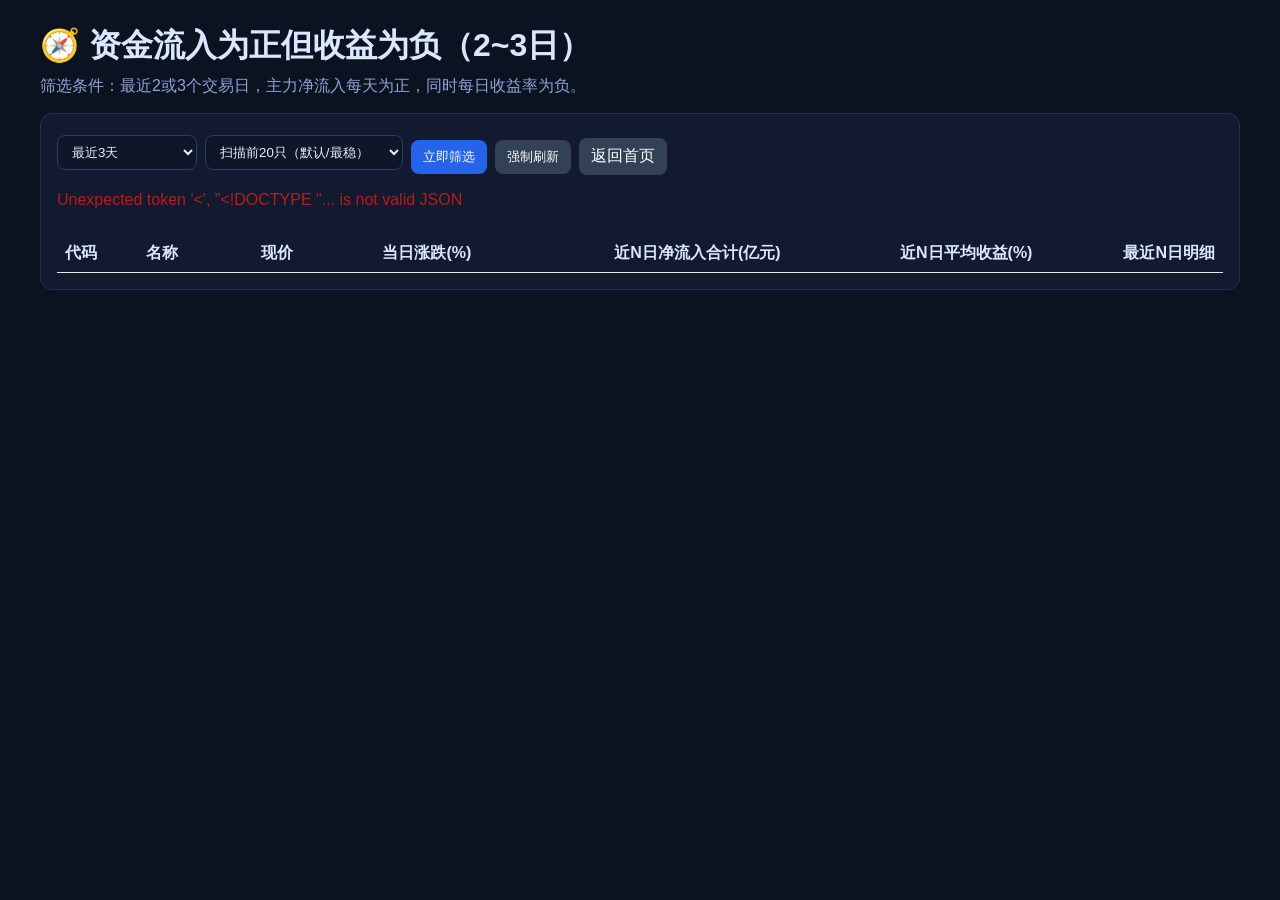
==== templates/flow_divergence.html @ c9dff9a5 "ux: set flow-divergence default scan to 20 for stability" ====
<!doctype html>
<html lang="zh-CN">
<head>
  <meta charset="UTF-8" />
  <meta name="viewport" content="width=device-width, initial-scale=1.0" />
  <title>资金流入为正但收益为负</title>
  <link rel="stylesheet" href="/static/style.css" />
  <link rel="stylesheet" href="/static/dark.css" />
  <style>
    .row { display:flex; gap:8px; align-items:center; flex-wrap:wrap; }
    .input { padding:8px 10px; border:1px solid #d1d5db; border-radius:8px; min-width:140px; }
    .muted { color:#6b7280; font-size:14px; }
    table { width:100%; border-collapse:collapse; margin-top:10px; }
    th, td { border-bottom:1px solid #e5e7eb; padding:8px; text-align:right; font-variant-numeric: tabular-nums; }
    th:first-child, td:first-child, th:nth-child(2), td:nth-child(2) { text-align:left; }
    .up { color:#16a34a; }
    .down { color:#dc2626; }
    .tag { display:inline-block; padding:2px 8px; border-radius:999px; background:#f3f4f6; font-size:12px; color:#374151; }
    .subline { color:#6b7280; font-size:12px; }
  </style>
</head>
<body>
  <main class="container">
    <h1>🧭 资金流入为正但收益为负（2~3日）</h1>
    <p class="sub">筛选条件：最近2或3个交易日，主力净流入每天为正，同时每日收益率为负。</p>

    <section class="card">
      <div class="row">
        <select id="days" class="input">
          <option value="2">最近2天</option>
          <option value="3" selected>最近3天</option>
        </select>
        <select id="maxScan" class="input">
          <option value="20" selected>扫描前20只（默认/最稳）</option>
          <option value="80">扫描前80只（更快）</option>
          <option value="120">扫描前120只（较慢）</option>
          <option value="200">扫描前200只（更全）</option>
          <option value="300">扫描前300只（最全/较慢）</option>
        </select>
        <button class="btn" onclick="loadData(0)">立即筛选</button>
        <button class="btn secondary" onclick="loadData(1)">强制刷新</button>
        <a class="btn secondary" href="/">返回首页</a>
      </div>
      <p id="meta" class="muted"></p>
      <p id="err" style="color:#b91c1c"></p>

      <div style="overflow:auto">
        <table>
          <thead>
            <tr>
              <th>代码</th>
              <th>名称</th>
              <th>现价</th>
              <th>当日涨跌(%)</th>
              <th>近N日净流入合计(亿元)</th>
              <th>近N日平均收益(%)</th>
              <th>最近N日明细</th>
            </tr>
          </thead>
          <tbody id="tbody"></tbody>
        </table>
      </div>
    </section>
  </main>

  <script>
    function fmt(n, d=2){ return Number(n || 0).toFixed(d); }

    async function loadData(force = 0){
      const days = document.getElementById('days').value;
      const maxScan = document.getElementById('maxScan').value;
      const meta = document.getElementById('meta');
      const err = document.getElementById('err');
      const tbody = document.getElementById('tbody');
      meta.textContent = '扫描中，请稍候...';
      err.textContent = '';
      tbody.innerHTML = '';

      try{
        const ctrl = new AbortController();
        const timer = setTimeout(() => ctrl.abort(), 70000);
        const res = await fetch(`/api/flow-divergence?days=${days}&max_scan=${maxScan}&force=${force}`, { signal: ctrl.signal });
        clearTimeout(timer);
        const json = await res.json();
        if(!res.ok || !json.ok) throw new Error(json.error || '筛选失败');

        const d = json.data || {};
        const s = d.scan_info || {};
        const cached = d.cached ? '（缓存）' : '';
        meta.textContent = `更新时间: ${d.updated_at || '-'} ${cached} | 扫描: ${s.candidates || 0}/${s.universe_total || 0} | 命中: ${s.matched || 0} | 用时: ${s.elapsed_sec || 0}s`;

        (d.items || []).forEach(x => {
          const tr = document.createElement('tr');
          const chgCls = Number(x.today_chg) >= 0 ? 'up' : 'down';
          const avgCls = Number(x.avg_return_pct) >= 0 ? 'up' : 'down';
          const detail = (x.days || []).map(r => `${r.date.slice(5)} 净流入${fmt(r.main_net_inflow_yi,2)}亿 / 收益${fmt(r.daily_return_pct,2)}%`).join('<br><span class="subline"></span>');
          tr.innerHTML = `
            <td>${x.code}</td>
            <td>${x.name}</td>
            <td>${fmt(x.price,2)}</td>
            <td class="${chgCls}">${fmt(x.today_chg,2)}</td>
            <td class="up">${fmt(x.sum_inflow_yi,2)}</td>
            <td class="${avgCls}">${fmt(x.avg_return_pct,2)}</td>
            <td><span class="subline">${detail}</span></td>
          `;
          tbody.appendChild(tr);
        });
      }catch(e){
        meta.textContent = '';
        if(e && e.name === 'AbortError'){
          err.textContent = '请求超时：行情源响应慢。请重试，或将“扫描范围”先调到80。';
        }else{
          err.textContent = e.message || '筛选失败';
        }
      }
    }

    loadData(0);
  </script>
</body>
</html>
---- static/style.css ----
body {
  margin: 0;
  font-family: -apple-system, BlinkMacSystemFont, 'Segoe UI', Roboto, 'PingFang SC', 'Microsoft YaHei', sans-serif;
  background: #f5f7fb;
  color: #1f2937;
}
.container {
  max-width: 960px;
  margin: 24px auto;
  padding: 0 16px;
}
h1 { margin-bottom: 8px; }
.sub { color: #6b7280; margin-top: 0; }
.card {
  background: #fff;
  border-radius: 12px;
  padding: 16px;
  margin-bottom: 16px;
  box-shadow: 0 2px 10px rgba(0,0,0,.05);
}
.btn {
  display: inline-block;
  margin-top: 8px;
  background: #2563eb;
  color: #fff;
  text-decoration: none;
  padding: 8px 12px;
  border-radius: 8px;
  border: none;
  cursor: pointer;
}
.pick {
  border: 1px solid #e5e7eb;
  border-radius: 10px;
  padding: 12px;
  margin: 10px 0;
}
.head {
  display: flex;
  justify-content: space-between;
  align-items: center;
  gap: 8px;
}
.score {
  background: #dcfce7;
  color: #166534;
  border-radius: 999px;
  padding: 4px 10px;
  font-size: 13px;
}

.btn.secondary {
  background: #475569;
}
---- static/dark.css ----
body{background:#0b1220!important;color:#dbe7ff!important}
.container{max-width:1200px}
.card,.topbar,.panel,.pick{background:#111a2e!important;border:1px solid #223052!important;color:#dbe7ff!important;box-shadow:none!important}
.sub,.muted{color:#8ea3d6!important}
a{color:#9cc1ff}
.btn{background:#2563eb!important}
.btn.secondary{background:#334155!important}
.score{background:#123a24!important;color:#5df29d!important}
input,select,textarea{background:#0e1628!important;color:#e6eeff!important;border:1px solid #2a3d69!important}
table{width:100%;border-collapse:collapse}
th,td{border-bottom:1px solid #243457;padding:8px 6px;text-align:right}
th:first-child,td:first-child{text-align:left}
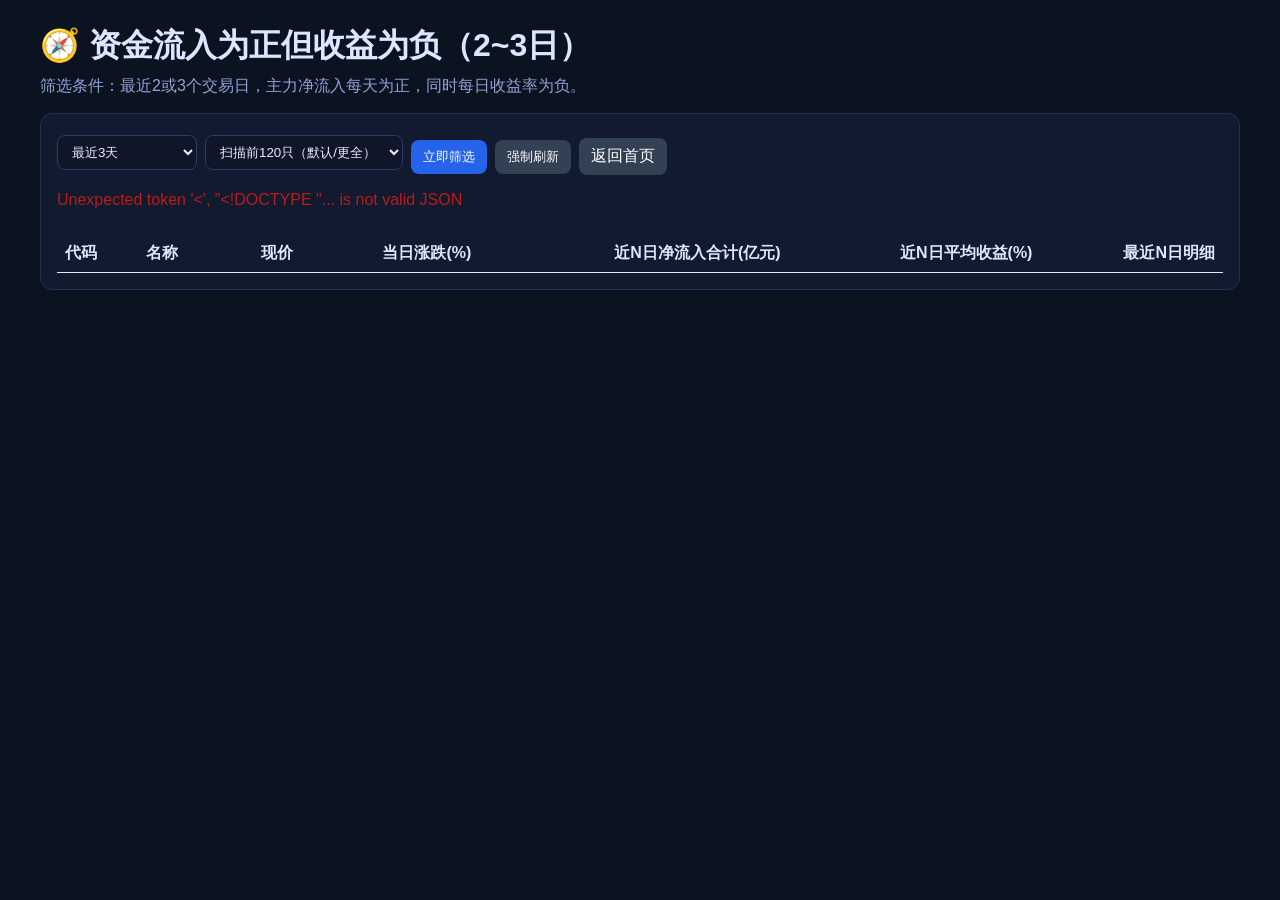
==== commit adb852d0: "fix: flow-divergence use synchronous scan return with longer wait and better UI feedback" ====
--- a/templates/flow_divergence.html
+++ b/templates/flow_divergence.html
@@ -31,9 +31,9 @@
           <option value="3" selected>最近3天</option>
         </select>
         <select id="maxScan" class="input">
-          <option value="20" selected>扫描前20只（默认/最稳）</option>
-          <option value="80">扫描前80只（更快）</option>
-          <option value="120">扫描前120只（较慢）</option>
+          <option value="20">扫描前20只（最快）</option>
+          <option value="80">扫描前80只（较快）</option>
+          <option value="120" selected>扫描前120只（默认/更全）</option>
           <option value="200">扫描前200只（更全）</option>
           <option value="300">扫描前300只（最全/较慢）</option>
         </select>
@@ -72,13 +72,12 @@
       const meta = document.getElementById('meta');
       const err = document.getElementById('err');
       const tbody = document.getElementById('tbody');
-      meta.textContent = '扫描中，请稍候...';
+      meta.textContent = '扫描中，请稍候（可能需要20~60秒）...';
       err.textContent = '';
-      tbody.innerHTML = '';
 
       try{
         const ctrl = new AbortController();
-        const timer = setTimeout(() => ctrl.abort(), 70000);
+        const timer = setTimeout(() => ctrl.abort(), 120000);
         const res = await fetch(`/api/flow-divergence?days=${days}&max_scan=${maxScan}&force=${force}`, { signal: ctrl.signal });
         clearTimeout(timer);
         const json = await res.json();
@@ -87,8 +86,10 @@
         const d = json.data || {};
         const s = d.scan_info || {};
         const cached = d.cached ? '（缓存）' : '';
-        meta.textContent = `更新时间: ${d.updated_at || '-'} ${cached} | 扫描: ${s.candidates || 0}/${s.universe_total || 0} | 命中: ${s.matched || 0} | 用时: ${s.elapsed_sec || 0}s`;
+        const msg = json.message ? ` | ${json.message}` : '';
+        meta.textContent = `更新时间: ${d.updated_at || '-'} ${cached} | 扫描: ${s.candidates || 0}/${s.universe_total || 0} | 命中: ${s.matched || 0} | 用时: ${s.elapsed_sec || 0}s${msg}`;
 
+        tbody.innerHTML = '';
         (d.items || []).forEach(x => {
           const tr = document.createElement('tr');
           const chgCls = Number(x.today_chg) >= 0 ? 'up' : 'down';
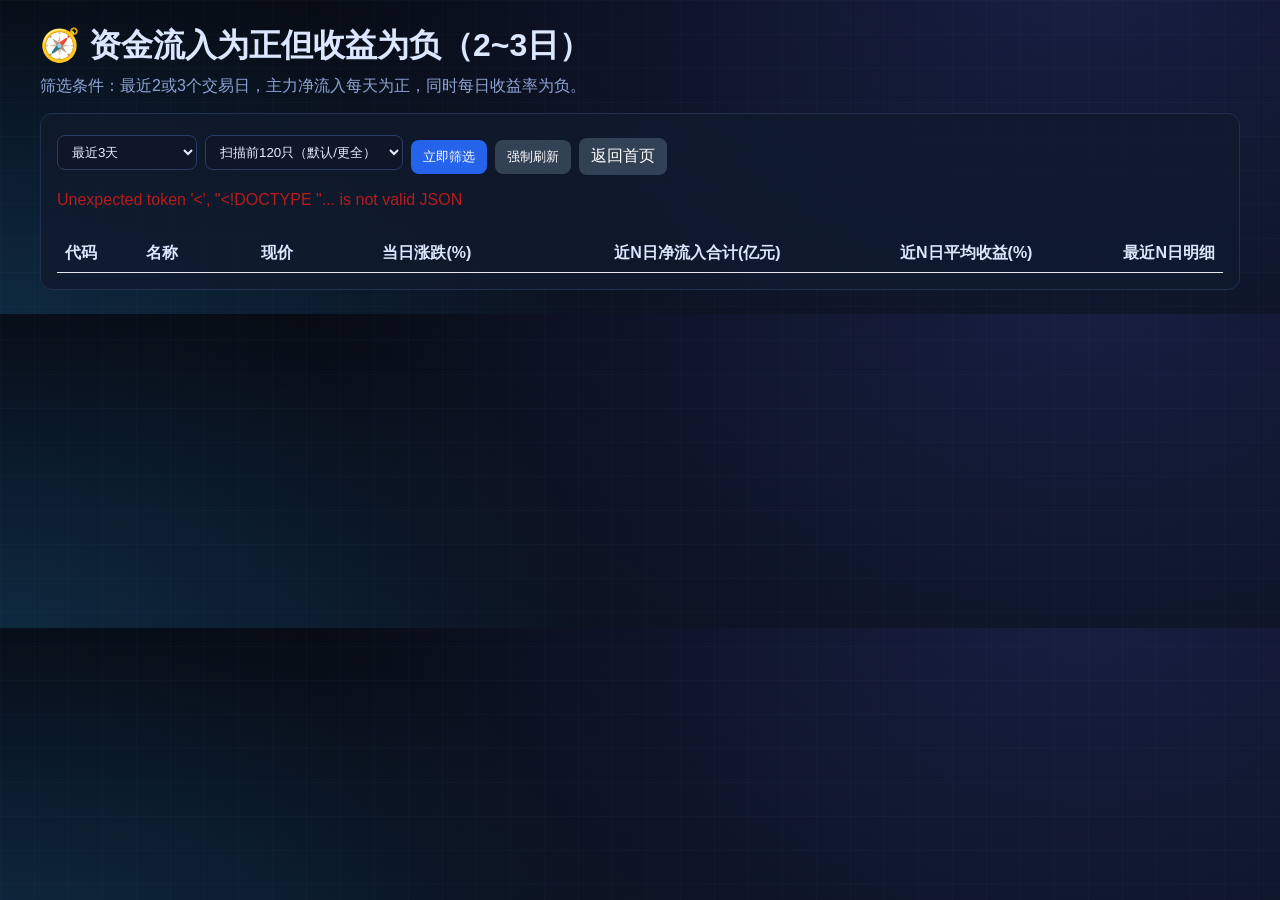
==== commit 1fcd75ac: "fix: 全页面静态样式链接加版本戳，强制刷新暗色样式" ====
--- a/templates/flow_divergence.html
+++ b/templates/flow_divergence.html
@@ -4,8 +4,8 @@
   <meta charset="UTF-8" />
   <meta name="viewport" content="width=device-width, initial-scale=1.0" />
   <title>资金流入为正但收益为负</title>
-  <link rel="stylesheet" href="/static/style.css" />
-  <link rel="stylesheet" href="/static/dark.css" />
+  <link rel="stylesheet" href="/static/style.css?v=20260330b" />
+  <link rel="stylesheet" href="/static/dark.css?v=20260330b" />
   <style>
     .row { display:flex; gap:8px; align-items:center; flex-wrap:wrap; }
     .input { padding:8px 10px; border:1px solid #d1d5db; border-radius:8px; min-width:140px; }
@@ -76,10 +76,7 @@
       err.textContent = '';
 
       try{
-        const ctrl = new AbortController();
-        const timer = setTimeout(() => ctrl.abort(), 120000);
-        const res = await fetch(`/api/flow-divergence?days=${days}&max_scan=${maxScan}&force=${force}`, { signal: ctrl.signal });
-        clearTimeout(timer);
+        const res = await fetch(`/api/flow-divergence?days=${days}&max_scan=${maxScan}&force=${force}`);
         const json = await res.json();
         if(!res.ok || !json.ok) throw new Error(json.error || '筛选失败');
 
--- a/static/style.css
+++ b/static/style.css
@@ -1,8 +1,11 @@
 body {
   margin: 0;
   font-family: -apple-system, BlinkMacSystemFont, 'Segoe UI', Roboto, 'PingFang SC', 'Microsoft YaHei', sans-serif;
-  background: #f5f7fb;
-  color: #1f2937;
+  background:
+    radial-gradient(1200px 700px at 85% -10%, rgba(90,114,255,.20), transparent 65%),
+    radial-gradient(1000px 600px at 0% 100%, rgba(30,180,255,.14), transparent 60%),
+    linear-gradient(180deg,#070b14,#0b1220);
+  color: #dbe7ff;
 }
 .container {
   max-width: 960px;
@@ -10,13 +13,14 @@
   padding: 0 16px;
 }
 h1 { margin-bottom: 8px; }
-.sub { color: #6b7280; margin-top: 0; }
+.sub { color: #8ea3d6; margin-top: 0; }
 .card {
-  background: #fff;
+  background: rgba(17,26,46,.82);
+  border: 1px solid #223052;
   border-radius: 12px;
   padding: 16px;
   margin-bottom: 16px;
-  box-shadow: 0 2px 10px rgba(0,0,0,.05);
+  box-shadow: none;
 }
 .btn {
   display: inline-block;
@@ -52,3 +56,11 @@
 .btn.secondary {
   background: #475569;
 }
+
+a { color: #9cc1ff; }
+input,select,textarea {
+  background:#0e1628;
+  color:#e6eeff;
+  border:1px solid #2a3d69;
+}
+th,td { border-bottom:1px solid #243457; }
--- a/static/dark.css
+++ b/static/dark.css
@@ -1,6 +1,22 @@
-body{background:#0b1220!important;color:#dbe7ff!important}
+body{
+  background:
+    radial-gradient(1200px 700px at 85% -10%, rgba(90,114,255,.20), transparent 65%),
+    radial-gradient(1000px 600px at 0% 100%, rgba(30,180,255,.14), transparent 60%),
+    linear-gradient(180deg,#070b14,#0b1220)!important;
+  color:#dbe7ff!important;
+  position:relative;
+}
+body::before{
+  content:"";
+  position:fixed; inset:0; z-index:-1; pointer-events:none;
+  background-image:
+    linear-gradient(rgba(130,160,220,.07) 1px, transparent 1px),
+    linear-gradient(90deg, rgba(130,160,220,.07) 1px, transparent 1px);
+  background-size:34px 34px;
+  opacity:.5;
+}
 .container{max-width:1200px}
-.card,.topbar,.panel,.pick{background:#111a2e!important;border:1px solid #223052!important;color:#dbe7ff!important;box-shadow:none!important}
+.card,.topbar,.panel,.pick{background:rgba(17,26,46,.82)!important;border:1px solid #223052!important;color:#dbe7ff!important;box-shadow:none!important}
 .sub,.muted{color:#8ea3d6!important}
 a{color:#9cc1ff}
 .btn{background:#2563eb!important}
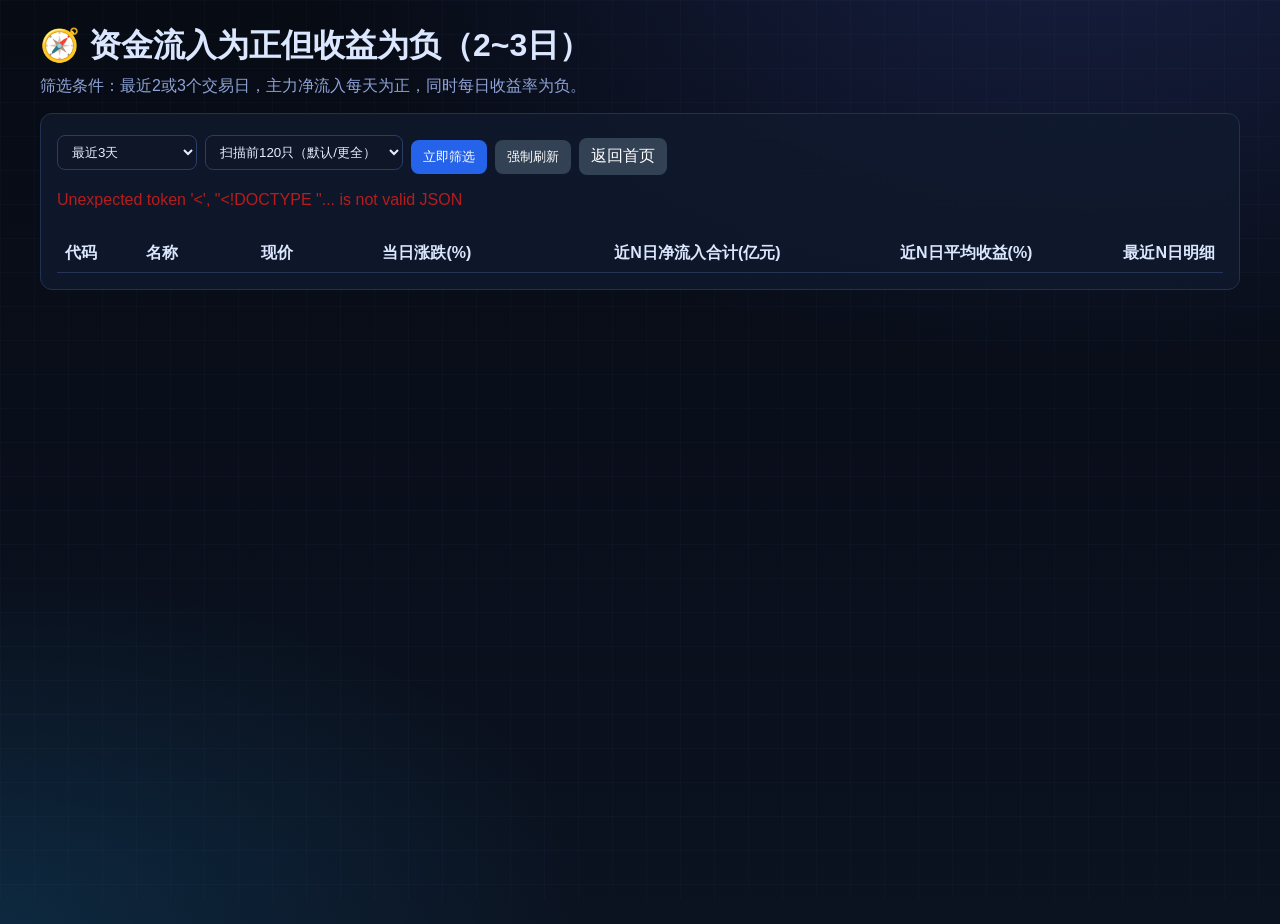
==== commit 4c0535c2: "fix: 所有功能页内置首页同款深色主题（强制覆盖白底）" ====
--- a/templates/flow_divergence.html
+++ b/templates/flow_divergence.html
@@ -18,8 +18,30 @@
     .tag { display:inline-block; padding:2px 8px; border-radius:999px; background:#f3f4f6; font-size:12px; color:#374151; }
     .subline { color:#6b7280; font-size:12px; }
   </style>
+
+  <style id="GLOBAL_THEME_V2">
+    :root{--bg:#070b14;--bg2:#0b1220;--card:rgba(17,26,46,.82);--line:#223052;--text:#dbe7ff;--sub:#8ea3d6}
+    body{
+      background:
+        radial-gradient(1200px 700px at 85% -10%, rgba(90,114,255,.20), transparent 65%),
+        radial-gradient(1000px 600px at 0% 100%, rgba(30,180,255,.14), transparent 60%),
+        linear-gradient(180deg,var(--bg),var(--bg2)) !important;
+      color:var(--text)!important;
+      min-height:100vh;
+    }
+    .container{max-width:1200px}
+    h1,h2,h3,h4,h5,h6,li,th,td,label,span,div,p{color:inherit}
+    .sub,.muted{color:var(--sub)!important}
+    .card,.panel,.topbar,.pick{background:var(--card)!important;border:1px solid var(--line)!important;box-shadow:none!important}
+    a{color:#9cc1ff}
+    .btn{background:#2563eb!important;color:#fff!important}
+    .btn.secondary{background:#334155!important}
+    input,select,textarea{background:#0e1628!important;color:#e6eeff!important;border:1px solid #2a3d69!important}
+    table th,table td{border-bottom:1px solid #243457}
+  </style>
+
 </head>
-<body>
+<body style="background:radial-gradient(1200px 700px at 85% -10%, rgba(90,114,255,.20), transparent 65%),radial-gradient(1000px 600px at 0% 100%, rgba(30,180,255,.14), transparent 60%),linear-gradient(180deg,#070b14,#0b1220)!important;color:#dbe7ff;">
   <main class="container">
     <h1>🧭 资金流入为正但收益为负（2~3日）</h1>
     <p class="sub">筛选条件：最近2或3个交易日，主力净流入每天为正，同时每日收益率为负。</p>
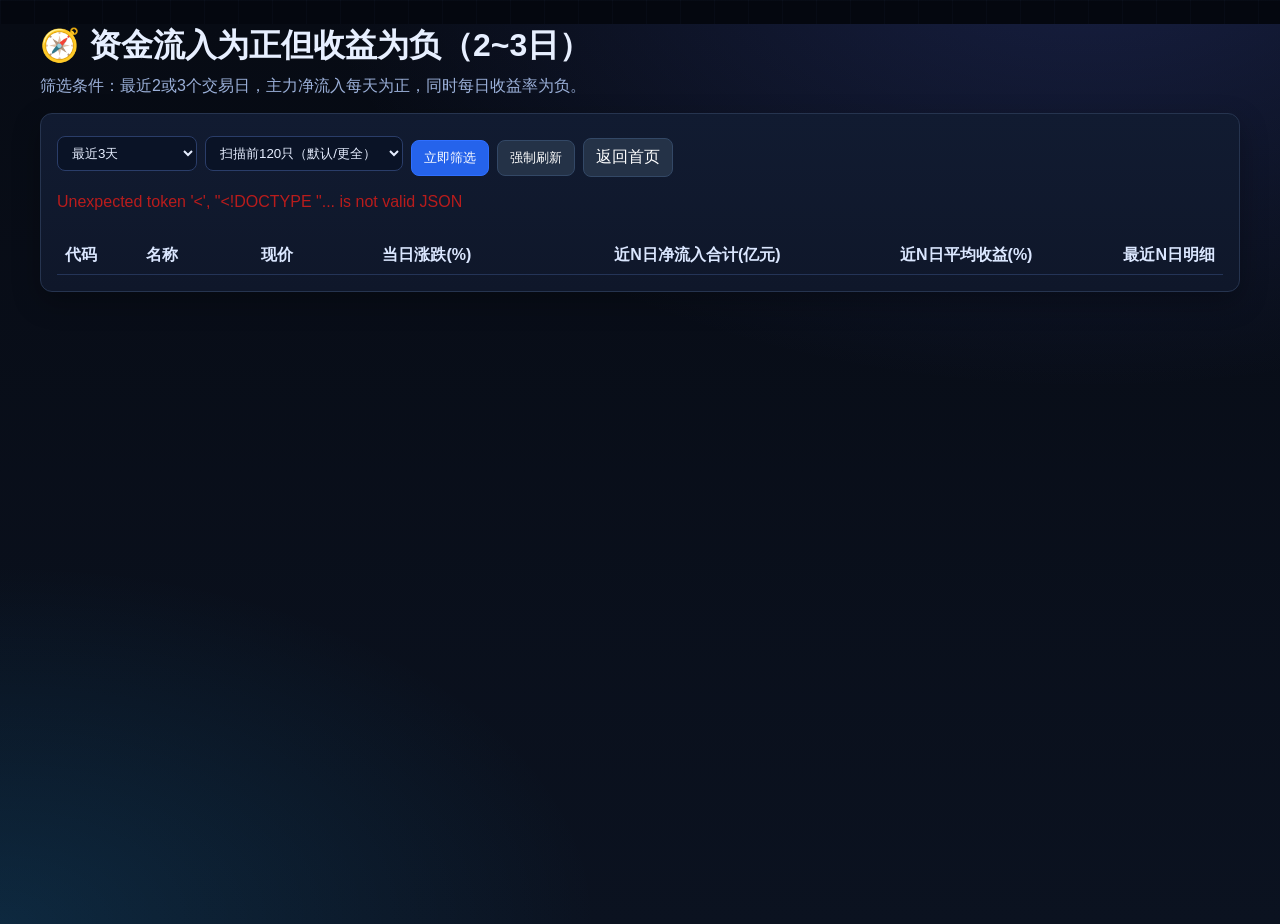
==== commit 13e29ffd: "style: 全功能页升级为更深色高对比金融主题" ====
--- a/templates/flow_divergence.html
+++ b/templates/flow_divergence.html
@@ -20,11 +20,12 @@
   </style>
 
   <style id="GLOBAL_THEME_V2">
-    :root{--bg:#070b14;--bg2:#0b1220;--card:rgba(17,26,46,.82);--line:#223052;--text:#dbe7ff;--sub:#8ea3d6}
+    :root{--bg:#04070f;--bg2:#0a0f1d;--card:#0f172a;--card2:#111b31;--line:#26344f;--text:#e7efff;--sub:#9bb0d9}
+    html,body{background:#04070f!important}
     body{
       background:
-        radial-gradient(1200px 700px at 85% -10%, rgba(90,114,255,.20), transparent 65%),
-        radial-gradient(1000px 600px at 0% 100%, rgba(30,180,255,.14), transparent 60%),
+        radial-gradient(900px 520px at 85% -15%, rgba(56,104,210,.22), transparent 60%),
+        radial-gradient(780px 460px at -10% 110%, rgba(24,144,255,.14), transparent 62%),
         linear-gradient(180deg,var(--bg),var(--bg2)) !important;
       color:var(--text)!important;
       min-height:100vh;
@@ -32,11 +33,11 @@
     .container{max-width:1200px}
     h1,h2,h3,h4,h5,h6,li,th,td,label,span,div,p{color:inherit}
     .sub,.muted{color:var(--sub)!important}
-    .card,.panel,.topbar,.pick{background:var(--card)!important;border:1px solid var(--line)!important;box-shadow:none!important}
-    a{color:#9cc1ff}
-    .btn{background:#2563eb!important;color:#fff!important}
-    .btn.secondary{background:#334155!important}
-    input,select,textarea{background:#0e1628!important;color:#e6eeff!important;border:1px solid #2a3d69!important}
+    .card,.panel,.topbar,.pick,section{background:linear-gradient(180deg,var(--card2),var(--card))!important;border:1px solid var(--line)!important;box-shadow:0 10px 28px rgba(0,0,0,.28)!important}
+    a{color:#9ec4ff}
+    .btn{background:#2563eb!important;color:#fff!important;border:1px solid #2f6fff!important}
+    .btn.secondary{background:#243247!important;border:1px solid #334866!important}
+    input,select,textarea{background:#0a1326!important;color:#e6eeff!important;border:1px solid #2a3d69!important}
     table th,table td{border-bottom:1px solid #243457}
   </style>
 
